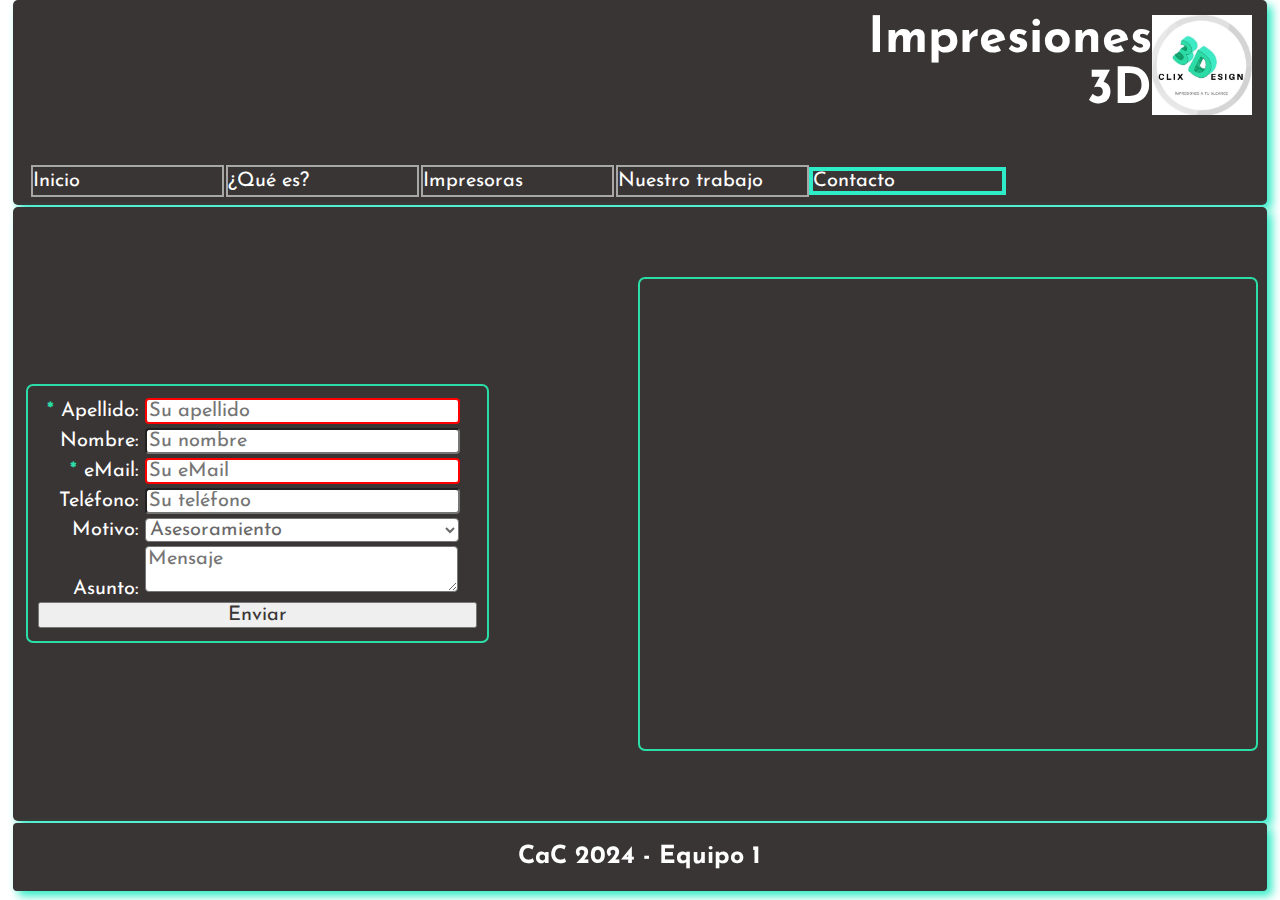
==== contacto.html @ 899c399b "first commit" ====
<!DOCTYPE html>
<html lang="sp">
<head>
    <meta charset="UTF-8">
    <meta name="viewport" content="width=device-width, initial-scale=1.0">
    <link rel="stylesheet" href="estilos.css">
    <link rel="preconnect" href="https://fonts.googleapis.com">
    <link rel="preconnect" href="https://fonts.gstatic.com" crossorigin>
    <link href="https://fonts.googleapis.com/css2?family=Josefin+Sans:ital,wght@0,100..700;1,100..700&display=swap" rel="stylesheet">
    <link rel="preconnect" href="https://fonts.googleapis.com">
    <link rel="preconnect" href="https://fonts.gstatic.com" crossorigin>
    <link href="https://fonts.googleapis.com/css2?family=Josefin+Sans:ital,wght@0,100..700;1,100..700&family=Roboto+Slab:wght@100..900&display=swap" rel="stylesheet">
    <link href="https://use.fontawesome.com/releases/v5.0.8/css/all.css" rel="stylesheet">
    <title>CAC2024 - quees</title>
</head>
<body>
    <script>
        function Validar()
        {
            if(document.getElementById("apellido").value=="")
            {
                alert("Por favor ingrese su apellido")
                document.getElementById("apellido").focus()
                return
            }
            if(document.getElementById("email").value=="")
            {
                alert("Por favor ingrese su email")
                document.getElementById("email").focus()
            }
        }
    </script>
    <header>
        <nav>
            <ul class="contenedorMenu">
                <li class="itemMenu"><a href="index.html">Inicio</a></li>
                <li class="itemMenu"><a href="quees.html">¿Qué es?</a></li>
                <li class="itemMenu"><a href="impresoras.html">Impresoras</a></li>
                <li class="itemMenu"><a href="nuestrotrabajo.html">Nuestro trabajo</a></li>
                <li class="itemMenuSeleccionado">Contacto</li>
            </ul>
        </nav>
        <div class="contenedorMarca">
            <div class="contenedorTituloEncabezado">
                Impresiones<br>
                3D
            </div>
            <div class="contenedorLogo">
                <img class="imgLogo" src="imgs/logo.png" alt="">
            </div>
        </div>
    </header>
    <main class="cuerpo2H">
        <div class="contacto">
            <form class="formulario" action="">
                <label class="etiqueta"><span class="resaltado">* </span>Apellido:</label> <input class="campoEntrada" id="apellido" type="text" placeholder="Su apellido" required><br>
                <label class="etiqueta">Nombre:</label> <input class="campoEntrada" type="text" placeholder="Su nombre"><br>
                <label class="etiqueta"><span class="resaltado">* </span>eMail:</label> <input class="campoEntrada" id="email" type="text" placeholder="Su eMail" required><br>
                <label class="etiqueta">Teléfono:</label> <input class="campoEntrada" type="text" placeholder="Su teléfono"><br>
                <label class="etiqueta">Motivo:</label> <select name="motivo">
                    <option value="asesoramiento">Asesoramiento</option>
                    <option value="consulta">Consulta</option>
                </select><br>
                <label class="etiqueta">Asunto:</label> <textarea class="campoEntrada" name="" id="" placeholder="Mensaje"></textarea><br>
                <div class="contenedorBoton">
                    <input class="boton" type="button" value="Enviar" onclick="Validar()"><br>
                </div>
            </form>
            <iframe class="mapa" src="https://www.google.com/maps/embed?pb=!1m18!1m12!1m3!1d3348.135485633067!2d-60.635134724076316!3d-32.947432173592915!2m3!1f0!2f0!3f0!3m2!1i1024!2i768!4f13.1!3m3!1m2!1s0x95b7ab1c3cbaf851%3A0x9535997a023ab2eb!2sCEB%2C%20Buenos%20Aires%20789%2C%20S2000%20Rosario%2C%20Santa%20Fe!5e0!3m2!1ses!2sar!4v1715722926894!5m2!1ses!2sar" width="600" height="450" style="border:0;" allowfullscreen="" loading="lazy" referrerpolicy="no-referrer-when-downgrade"></iframe>
        </div>
</main>
    <footer>
        CaC 2024 - Equipo 1
    </footer>
</body>
</html>
---- estilos.css ----
/* Cada categoria y cada regla
   están en orden alfabético */
/* General */
*
{
    margin: 0;
}

/* Etiquetas HTML */
a
{
    color: white;
    display: block;
    outline: 2px solid #a8a7a7;
    text-decoration: none;
}

a:hover
{
    outline: 2px solid white;
}

body
{
    color: white;
    display:grid;
    grid-template-rows: 3fr 9fr 1fr;
    height:99vh;
    margin: 0 auto;
    max-width: 1920px;
    row-gap: 2px;
    width: 100vw;
}

footer
{
    align-items: center;
    background-color: #393535;
    border-radius: 4px;
    box-shadow: 5px 5px 10px #2eecc7;
    display: flex;
    font-family: "Josefin Sans";
    font-size: 25px;
    font-size: 1.56em;
    font-weight: bold;
    height:100%;
    justify-content: center;
    margin: auto;
    width: 98%;
}

header
{
    background-color: #393535;
    border-radius: 5px;
    box-shadow: 5px 5px 10px #2eecc7;
    display: grid;
    grid-template-areas: 
    "menu marca";
    grid-template-columns: 1000px 1fr;
    gap: 10px;
    height:100%;
    margin: auto;
    width: 98%;
}

input:invalid
{
    border:2px solid red;
}

nav
{
    align-items: end;
    display: flex;
    margin-bottom: 10px;
    margin-left: 15px;
    width: 70%;
    width: 100%;
}

select
{
    background-color: white;
    border-radius: 4px;
    color: rgb(106, 105, 105);
    cursor: pointer;
    font-family: "Josefin Sans";
    font-size: 1.25em;
    margin: 2px;
    width: 71.5%;
}

/* Clases */
.boton
{
    color: #393535;
    cursor: pointer;
    margin: 3px auto;
    font-family: "Josefin Sans";
    font-size: 1.25em;
    width: 100%;
}

.boton:hover
{
    font-style: italic;
}

.campoEntrada
{
    border-radius: 4px;
    cursor: pointer;
    display: inline-block;
    font-family: "Josefin Sans";
    font-size: 1.25em;
    margin: 2px;
    width: 70%;
}

.cardTrabajo
{
    align-items: center;
    background-color: whitesmoke;
    border-radius: 10px;
    display: flex;
    height: 170px;
    justify-content: space-around;
    margin: 10px auto;
    outline: 2px solid #2bdda6;
    width: 85%;
}

/* Animación contacto */

.contenedorBoton:hover
{
    box-shadow: 0 0 10px #2eecc7;
    overflow: hidden;
    position: relative;
}

.contenedorBoton::before
{
    font-family: "Font Awesome 5 Free";
    color: #393535;
    cursor: pointer;
    font-weight: 900;
    font-size: 25px;
    font-size: 1.56em;
    font-style: italic;
    content: "\f2b6";
    position: absolute;
    top: 1px;
    left: 0;
    visibility: hidden;
    transition: left 300ms ease;
}
  
.contenedorBoton:hover::before
{
    left: 160px;
    visibility: visible;
}

.contenedorBoton:hover::after
{
    visibility:hidden;
}

.contenedorLogo
{
    align-items:center;
    display: flex;
    flex-direction: row;
    height: 100%;
    margin-right: 15px;
    width: 100px;
}

.contenedorMarca
{
    display: flex;
    grid-area: marca;
    justify-content: right;
}

.contenedorMenu
{
    display: inline-block;
    grid-area: menu;
    font-family: "Josefin Sans";
    font-size: 20px;
    font-size: 1.25em;
    list-style: none;
    margin: 0;
    padding-left: 5px;
    width: 81%;
    width: 100%;
}

.contenedorTituloEncabezado
{
    align-items: center;
    display: flex;
    font-family:"Josefin Sans";
    font-size: 3.13em;
    font-weight: bold;
    text-align:right;
}

.cuerpo2H
{
    align-items: center;
    background-color: #393535;
    border-radius: 5px;
    box-shadow: 5px 5px 10px #2eecc7;
    display: flex;
    height:100%;
    justify-content:space-between;
    margin: auto;
    width: 98%;
}

.cuerpo2H .contacto
{
    display: grid;
    height:fit-content;
    grid-template-areas:
    "formulario mapa";
    grid-template-columns: 50% 50%;
    width: 100%;
}

.cuerpo2H .index
{
    display: grid;
    grid-template-areas:
    "parrafo logo";
    grid-template-columns: 66% 33%;
}

.cuerpo2H p
{
    font-family: "Roboto Slab";
    font-size: 1.56em;
    grid-area: parrafo;
    height:400px;
    margin-left: 15px;
    width: 98%;
}

.cuerpo3v
{
    align-items: center;
    background-color: #393535;
    border-radius: 5px;
    box-shadow: 5px 5px 10px #2eecc7;
    display: flex;
    flex-direction: column;
    flex-wrap: wrap;
    height:100%;
    margin: auto;
    width: 98%;
}

.cuerpo3v div
{
    width: 95%;
    margin: auto;
}

.descripcionTrabajo
{
    color: black;
    font-family: "Roboto Slab";
    font-size: 1em;
    overflow: hidden;
    width: 240px;
}

.etiqueta
{
    text-align: right;
    display: inline-block;
    font-family: "Josefin Sans";
    font-size: 1.25em;
    width: 23%;
}

.formulario
{
    border-radius: 5px;
    height: fit-content;
    grid-area: formulario;
    margin-left:15px;
    margin-top: auto;
    margin-bottom: auto;
    outline: 2px solid #2bdda6;
    padding: 10px;
    width: 70%;

}

.imgLogo
{
    width: 100%;
}

.imgLogoGrande
{
    border-radius: 5px;
    grid-area: logo;
    margin-right: 15px;
    outline: 2px solid #2bdda6;
    width: 100%;
}

.imgTrabajo
{
    border-radius: 4px;
    height: 150px;
    width: 150px;
}

.itemMenu
{
    display: inline-block;
    height: 100%;
    line-height: 28px;
    width: 19%;
}

.itemMenuSeleccionado
{
    display: inline-block;
    height: 100%;
    outline: 4px solid #2eecc7;    
    width: 19%;
}

.josefin
{
    font-family: "Josefin Sans";
    font-size: 1.25em;
    margin-left: 10px;
}

.mapa
{
    border-radius: 5px;
    grid-area: mapa;
    margin-right: 15px;
    outline: 2px solid #2bdda6;
    padding: 10px;
    width: 95%;
}

.resaltado
{
    color: #2bdda6;
    font-weight: bold;
}

.roboto
{
    font-family: "Roboto Slab";
    font-size: 1.25em;
}

.trabajos
{
    align-items: center;
    background-color: #393535;
    border-radius: 5px;
    box-shadow: 5px 5px 10px #2eecc7;
    display: grid;
    gap: 10px;
    grid-template-columns: 1fr 1fr 1fr;
    grid-template-rows: 1fr 1fr 1fr;
    height:100%;
    margin: auto;
    width: 98%;
}

/* Media querys */
@media screen and (max-width:1423px)
{
    header
    {
        grid-template-areas:
        "marca marca"
        "menu menu";
        grid-template-rows: 2fr 1fr;
    }
}

@media screen and (max-width:1270px)
{
    .trabajos
    {
        gap: 10px;
        grid-template-columns: 1fr 1fr;
        grid-template-rows: 1fr 1fr 1fr 1fr;
    }   
}

@media screen and (max-width:1030px)
{
    header
    {
        grid-template-areas:
        "marca marca"
        "menu menu";
        grid-template-rows: 2fr 1fr;
    }
    
    .campoEntrada
    {
        width: 98%;
    }
    
    .campoEntradaSelect
    {
        width:99%
    }

    .contenedorMarca
    {
        margin: auto;
    }

    .cuerpo2H .contacto
    {
        grid-template-areas:
        "formulario"
        "mapa";
        grid-template-columns: 100%;
        grid-template-rows: 50% 50%;
    }    
    
    .formulario
    {
        /* height: 90%; */
        margin-top: 10px;
        margin-left: auto;
        margin-right: auto;
    }

    .mapa
    {
        margin-left: auto;
        margin-right: auto;
        margin-top: 15px;
        width: 80%;
    }
}

@media screen and (max-width:1025px)
{
    .cuerpo2H
    {
        align-items: center;
    }
    
    .cuerpo2H .index
    {
        grid-template-areas:
        "logo logo"
        "parrafo parrafo";
    }
    
    .imgLogoGrande
    {
        display:inline-block;
        margin: 10px auto;
        width: 30%;
    }
    .itemMenu, .itemMenuSeleccionado
    {
        width: 18%;
    }
    
}

@media screen and (max-width:985px)
{
    .trabajos
    {
        grid-template-columns: 48% 48%;
    }
}

@media screen and (max-width:968px)
{
    body
    {
        font-size: 14px;
    }

    .contenedorMenu .itemMenu, .contenedorMenu .itemMenuSeleccionado
    {
        width: 15%;
    }

    .cuerpo3v .roboto, .cuerpo3v .josefin
    {
        width:80%;
    }

    .cuerpo3v .josefin
    {
        width:80%;
    }

}

@media screen and (max-width:950px)
{
    body
    {
        background-color: red;
        font-size: 14px;
    }
    header
    {
        grid-template-areas:
        "marca"
        "menu";
        grid-template-columns: 100%;
        grid-template-rows: 50% 50%;
    }
    
    select
    {
        width: 100%;
    }

    .cardTrabajo
    {
        width: 130%;
        margin-left: 10px;
    }
    .contenedorMenu
    {
        display: flex;
        flex-direction: column;
        flex-wrap: wrap;
    }
    
    .contenedorMenu .itemMenu, .contenedorMenu .itemMenuSeleccionado
    {
        font-size: 1em;
        width: 91%;
    }

    .cuerpo2H .contacto
    {
        grid-template-areas:
        "formulario"
        "mapa";
        grid-template-columns: 100%;
        grid-template-rows: 50% 50%;
        width: 100%;
    } 
    
    .etiqueta
    {
        width: 30%;
        text-align: left;
    }

    .index p
    {
        height: fit-content;
        width: 80%;
    }

    .mapa
    {
        margin-bottom: 15px;
    }
    
    .trabajos
    {
        gap: 10px;
        grid-template-columns: 70%;
        grid-template-rows: repeat(9,1fr);
        width: 100%;
    }
}
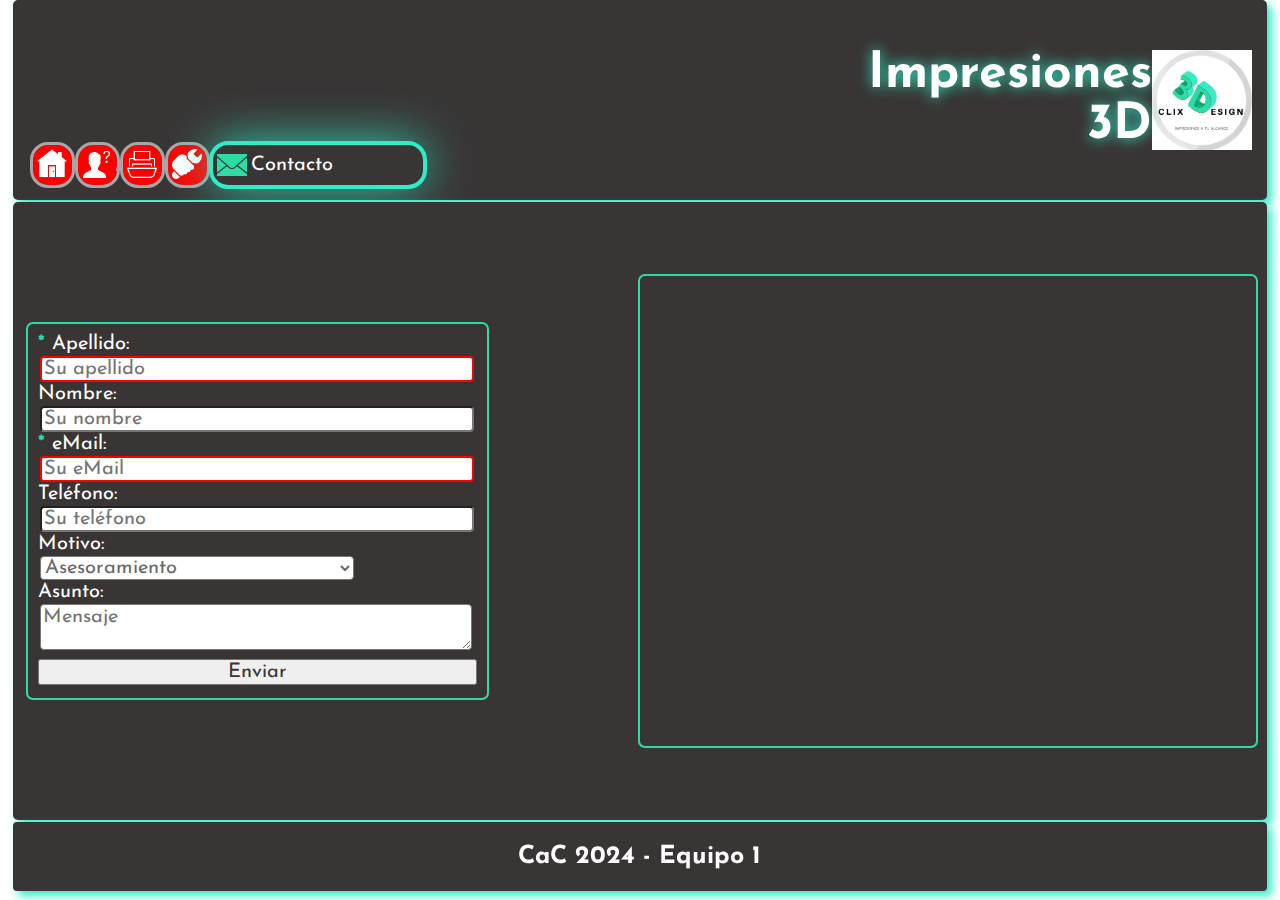
==== commit 3c9a1a16: "actualizacion 230524" ====
--- a/contacto.html
+++ b/contacto.html
@@ -33,11 +33,11 @@
     <header>
         <nav>
             <ul class="contenedorMenu">
-                <li class="itemMenu"><a href="index.html">Inicio</a></li>
-                <li class="itemMenu"><a href="quees.html">¿Qué es?</a></li>
-                <li class="itemMenu"><a href="impresoras.html">Impresoras</a></li>
-                <li class="itemMenu"><a href="nuestrotrabajo.html">Nuestro trabajo</a></li>
-                <li class="itemMenuSeleccionado">Contacto</li>
+                <li class="itemMenu"><a href="index.html"><id class="item"><img src="imgs/InicioBlanco.png" class="icono"> Inicio</id></a></li>
+                <li class="itemMenu"><a href="quees.html"><id class="item"><img src="imgs/AskBlanco.png" class="icono"> ¿Qué es?</a></id></li>                
+                <li class="itemMenu"><a href="impresoras.html"><id class="item"><img src="imgs/ImpresoraBlanco.png" class="icono"> Impresoras</a></id></li>
+                <li class="itemMenu"><a href="nuestrotrabajo.html"><id class="item"><img src="imgs/TrabajoBlanco.png" class="icono"> Nuestro Trabajo</id></a></li>
+                <li class="itemMenuSeleccionado"><id class="item"><img src="imgs/ContactoVerde.png" class="icono"> Contacto</id></li>
             </ul>
         </nav>
         <div class="contenedorMarca">
--- a/estilos.css
+++ b/estilos.css
@@ -11,13 +11,8 @@
 {
     color: white;
     display: block;
-    outline: 2px solid #a8a7a7;
+    /* outline: 2px solid #a8a7a7; */
     text-decoration: none;
-}
-
-a:hover
-{
-    outline: 2px solid white;
 }
 
 body
@@ -25,6 +20,7 @@
     color: white;
     display:grid;
     grid-template-rows: 3fr 9fr 1fr;
+    grid-template-rows: 200px 9fr 1fr;
     height:99vh;
     margin: 0 auto;
     max-width: 1920px;
@@ -57,7 +53,7 @@
     display: grid;
     grid-template-areas: 
     "menu marca";
-    grid-template-columns: 1000px 1fr;
+    grid-template-columns: 1fr 1fr;
     gap: 10px;
     height:100%;
     margin: auto;
@@ -75,7 +71,6 @@
     display: flex;
     margin-bottom: 10px;
     margin-left: 15px;
-    width: 70%;
     width: 100%;
 }
 
@@ -125,6 +120,7 @@
     border-radius: 10px;
     display: flex;
     height: 170px;
+    height: fit-content;
     justify-content: space-around;
     margin: 10px auto;
     outline: 2px solid #2bdda6;
@@ -144,6 +140,7 @@
 {
     font-family: "Font Awesome 5 Free";
     color: #393535;
+    color: red;
     cursor: pointer;
     font-weight: 900;
     font-size: 25px;
@@ -151,7 +148,7 @@
     font-style: italic;
     content: "\f2b6";
     position: absolute;
-    top: 1px;
+    top: 4px;
     left: 0;
     visibility: hidden;
     transition: left 300ms ease;
@@ -159,7 +156,7 @@
   
 .contenedorBoton:hover::before
 {
-    left: 160px;
+    left: 180px;
     visibility: visible;
 }
 
@@ -187,7 +184,6 @@
 
 .contenedorMenu
 {
-    display: inline-block;
     grid-area: menu;
     font-family: "Josefin Sans";
     font-size: 20px;
@@ -207,6 +203,10 @@
     font-size: 3.13em;
     font-weight: bold;
     text-align:right;
+    text-shadow: 0px 0px 14px #2eecc7;
+    /* transition-duration: 1s;
+    transform: rotate3d(0, 1, 0, 360deg); */
+    animation: rotar3D 6s linear infinite;
 }
 
 .cuerpo2H
@@ -281,18 +281,18 @@
 
 .etiqueta
 {
-    text-align: right;
     display: inline-block;
     font-family: "Josefin Sans";
     font-size: 1.25em;
     width: 23%;
+    text-align: right;
 }
 
 .formulario
 {
     border-radius: 5px;
+    grid-area: formulario;
     height: fit-content;
-    grid-area: formulario;
     margin-left:15px;
     margin-top: auto;
     margin-bottom: auto;
@@ -302,6 +302,12 @@
 
 }
 
+.icono
+{
+    margin:4px 4px;
+    width: 30px;
+}
+
 .imgLogo
 {
     width: 100%;
@@ -323,20 +329,45 @@
     width: 150px;
 }
 
+.item
+{
+    display: flex;
+    height: 100%;
+    align-items: center;
+}
+
 .itemMenu
 {
+    background-color: red;
+    border-radius: 15px;
     display: inline-block;
-    height: 100%;
-    line-height: 28px;
-    width: 19%;
+    height: 40px;
+    outline: 3px solid #a8a7a7;
+    overflow:hidden;
+    transition: width 0.5s linear;
+    white-space: nowrap;
+    width: 39px;
+}
+
+.itemMenu:hover
+{
+    outline: 4px solid white;
+    width: 29%;
+    .icono
+    {
+        animation: girar 0.4s linear;
+    }
 }
 
 .itemMenuSeleccionado
 {
+    border-radius: 15px;
+    box-shadow: 0px 0px 50px #2eecc7;
     display: inline-block;
-    height: 100%;
+    height: 40px;
     outline: 4px solid #2eecc7;    
-    width: 19%;
+    vertical-align:top;
+    width:210px;
 }
 
 .josefin
@@ -389,9 +420,19 @@
     header
     {
         grid-template-areas:
-        "marca marca"
-        "menu menu";
-        grid-template-rows: 2fr 1fr;
+        "menu marca";
+        grid-template-columns: 1fr 1fr;
+    }
+
+    .campoEntrada, .campoEntradaSelect
+    {
+        width: 97%;
+    }
+
+    .etiqueta
+    {
+        width:28%;
+        text-align: left;
     }
 }
 
@@ -410,14 +451,14 @@
     header
     {
         grid-template-areas:
-        "marca marca"
-        "menu menu";
-        grid-template-rows: 2fr 1fr;
-    }
-    
+        "menu marca";
+        grid-template-columns: 2fr 1fr;
+        gap: 10px;
+    }
+
     .campoEntrada
     {
-        width: 98%;
+        width: 70%;
     }
     
     .campoEntradaSelect
@@ -441,7 +482,6 @@
     
     .formulario
     {
-        /* height: 90%; */
         margin-top: 10px;
         margin-left: auto;
         margin-right: auto;
@@ -460,7 +500,7 @@
 {
     .cuerpo2H
     {
-        align-items: center;
+        width: 98%;
     }
     
     .cuerpo2H .index
@@ -468,19 +508,20 @@
         grid-template-areas:
         "logo logo"
         "parrafo parrafo";
+        grid-template-rows: 1fr 1fr;
+        width: 100%;
     }
     
     .imgLogoGrande
     {
-        display:inline-block;
-        margin: 10px auto;
-        width: 30%;
-    }
-    .itemMenu, .itemMenuSeleccionado
-    {
-        width: 18%;
-    }
-    
+        margin: 10px auto 1px auto;
+        width: 350px;
+    }
+
+    .index p
+    {
+        width: 98%;
+    }
 }
 
 @media screen and (max-width:985px)
@@ -498,11 +539,6 @@
         font-size: 14px;
     }
 
-    .contenedorMenu .itemMenu, .contenedorMenu .itemMenuSeleccionado
-    {
-        width: 15%;
-    }
-
     .cuerpo3v .roboto, .cuerpo3v .josefin
     {
         width:80%;
@@ -519,9 +555,12 @@
 {
     body
     {
-        background-color: red;
+        grid-template-rows: 400px auto 1fr;
         font-size: 14px;
-    }
+        padding: 0;
+        overflow: scroll;
+    }
+
     header
     {
         grid-template-areas:
@@ -529,6 +568,8 @@
         "menu";
         grid-template-columns: 100%;
         grid-template-rows: 50% 50%;
+        gap: 30px;
+        height: fit-content;
     }
     
     select
@@ -536,22 +577,32 @@
         width: 100%;
     }
 
+    .campoEntrada
+    {
+        width: 98%;
+    }
+    
+    .campoEntradaSelect
+    {
+        width:99%
+    }
+
     .cardTrabajo
     {
-        width: 130%;
-        margin-left: 10px;
+        width: 90%;
+        margin: 5px auto;
     }
     .contenedorMenu
     {
         display: flex;
         flex-direction: column;
+        gap: 10px;
         flex-wrap: wrap;
     }
-    
-    .contenedorMenu .itemMenu, .contenedorMenu .itemMenuSeleccionado
-    {
-        font-size: 1em;
-        width: 91%;
+
+    .contenedorMarca
+    {
+        margin-top: 5px;
     }
 
     .cuerpo2H .contacto
@@ -570,10 +621,25 @@
         text-align: left;
     }
 
+    .imgLogoGrande
+    {
+        width: 350px;
+    }
+
     .index p
     {
-        height: fit-content;
-        width: 80%;
+        margin: auto;
+        width: 95%;
+    }
+
+    .itemMenu:hover
+    {
+        width: 91%;
+    }
+    
+    .itemMenuSeleccionado
+    {
+        width: 91%;
     }
 
     .mapa
@@ -583,10 +649,34 @@
     
     .trabajos
     {
-        gap: 10px;
-        grid-template-columns: 70%;
+        grid-template-columns: 100%;
         grid-template-rows: repeat(9,1fr);
-        width: 100%;
-    }
-}
-
+        width: 98%;
+    }
+}
+
+/* Animaciones */
+@keyframes girar
+{
+    from
+    {
+        transform: rotate(0deg);
+    }
+    to
+    {
+        transform: rotate(360deg);
+    }
+}
+
+@keyframes rotar3D
+{
+    from
+    {
+        transform: rotate3d(0,1,0, 0deg);
+    }
+    to
+    {
+        transform: rotate3d(0,1,0, 360deg);
+    }
+}
+
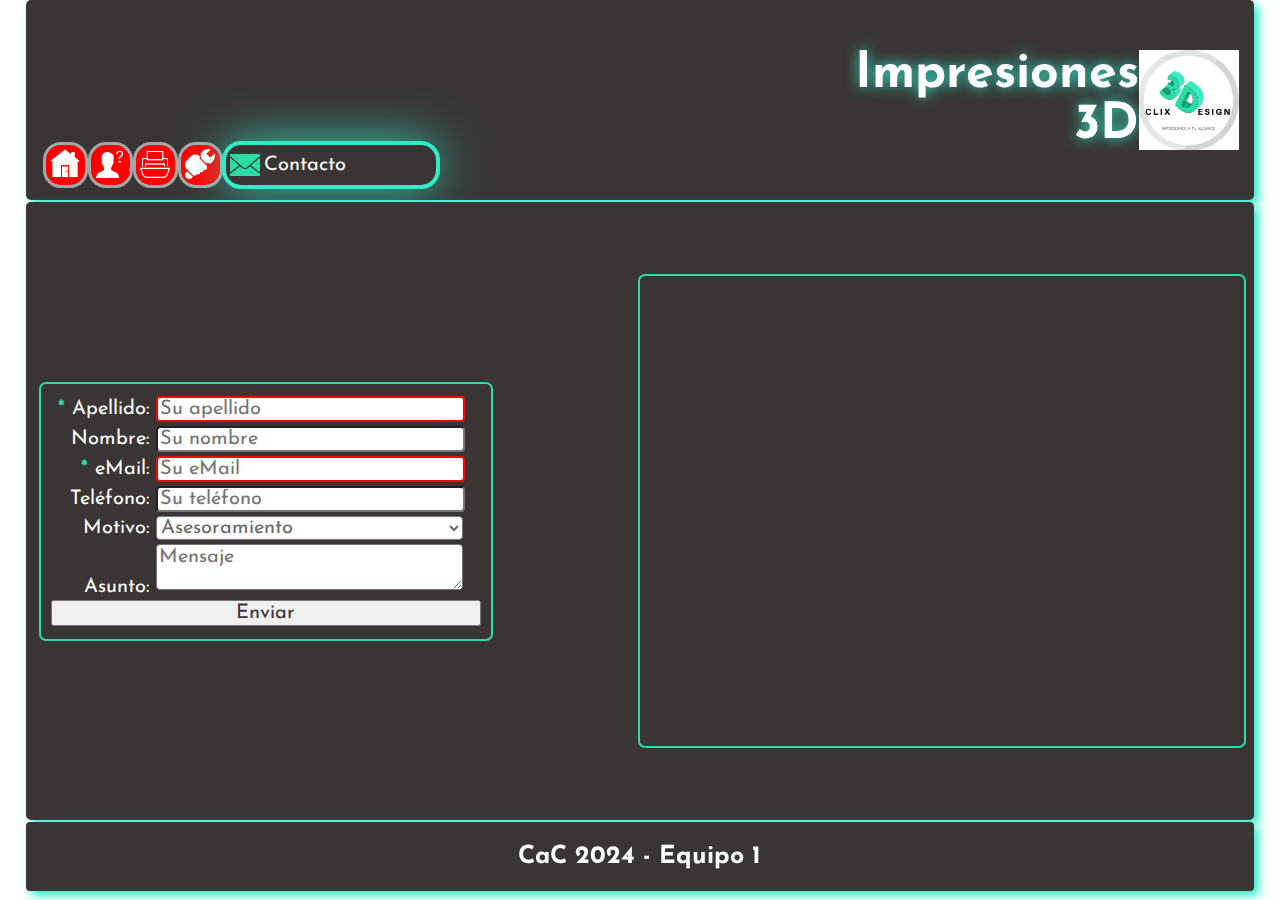
==== commit 79c6c321: "prueba 230524 01" ====
--- a/contacto.html
+++ b/contacto.html
@@ -11,7 +11,8 @@
     <link rel="preconnect" href="https://fonts.gstatic.com" crossorigin>
     <link href="https://fonts.googleapis.com/css2?family=Josefin+Sans:ital,wght@0,100..700;1,100..700&family=Roboto+Slab:wght@100..900&display=swap" rel="stylesheet">
     <link href="https://use.fontawesome.com/releases/v5.0.8/css/all.css" rel="stylesheet">
-    <title>CAC2024 - quees</title>
+    <link rel="icon" href="imgs/3d.ico" type="image/x-icon">
+    <title>CAC2024 - contacto</title>
 </head>
 <body>
     <script>
--- a/estilos.css
+++ b/estilos.css
@@ -57,7 +57,7 @@
     gap: 10px;
     height:100%;
     margin: auto;
-    width: 98%;
+    width: 96%;
 }
 
 input:invalid
@@ -72,6 +72,11 @@
     margin-bottom: 10px;
     margin-left: 15px;
     width: 100%;
+}
+
+main, footer
+{
+    width: 96%;
 }
 
 select
@@ -119,11 +124,11 @@
     background-color: whitesmoke;
     border-radius: 10px;
     display: flex;
-    height: 170px;
     height: fit-content;
     justify-content: space-around;
     margin: 10px auto;
     outline: 2px solid #2bdda6;
+    padding: 3px;
     width: 85%;
 }
 
@@ -188,10 +193,10 @@
     font-family: "Josefin Sans";
     font-size: 20px;
     font-size: 1.25em;
+    height: fit-content;
     list-style: none;
     margin: 0;
     padding-left: 5px;
-    width: 81%;
     width: 100%;
 }
 
@@ -204,8 +209,6 @@
     font-weight: bold;
     text-align:right;
     text-shadow: 0px 0px 14px #2eecc7;
-    /* transition-duration: 1s;
-    transform: rotate3d(0, 1, 0, 360deg); */
     animation: rotar3D 6s linear infinite;
 }
 
@@ -219,7 +222,7 @@
     height:100%;
     justify-content:space-between;
     margin: auto;
-    width: 98%;
+    width: 96%;
 }
 
 .cuerpo2H .contacto
@@ -261,7 +264,7 @@
     flex-wrap: wrap;
     height:100%;
     margin: auto;
-    width: 98%;
+    width: 96%;
 }
 
 .cuerpo3v div
@@ -285,6 +288,7 @@
     font-family: "Josefin Sans";
     font-size: 1.25em;
     width: 23%;
+    white-space: nowrap;
     text-align: right;
 }
 
@@ -408,57 +412,55 @@
     display: grid;
     gap: 10px;
     grid-template-columns: 1fr 1fr 1fr;
-    grid-template-rows: 1fr 1fr 1fr;
+    /* grid-template-rows: 1fr 1fr 1fr; */
     height:100%;
     margin: auto;
-    width: 98%;
+    /* width: 96%; */
 }
 
 /* Media querys */
-@media screen and (max-width:1423px)
-{
+@media only screen and (max-width:1240px)
+{
+    .trabajos
+    {
+        grid-template-columns: 1fr 1fr;
+    }
+    
+}
+
+@media only screen and (max-width:1080px)
+{
+    body
+    {
+        grid-template-rows: 400px auto 3fr;
+        font-size: 14px;
+        padding: 0;
+    }
+    header, main, footer
+    {
+        margin: 0;
+        width: 97%;
+    }
+
     header
     {
         grid-template-areas:
-        "menu marca";
-        grid-template-columns: 1fr 1fr;
-    }
-
-    .campoEntrada, .campoEntradaSelect
-    {
-        width: 97%;
-    }
-
-    .etiqueta
-    {
-        width:28%;
-        text-align: left;
-    }
-}
-
-@media screen and (max-width:1270px)
-{
-    .trabajos
-    {
-        gap: 10px;
-        grid-template-columns: 1fr 1fr;
-        grid-template-rows: 1fr 1fr 1fr 1fr;
-    }   
-}
-
-@media screen and (max-width:1030px)
-{
-    header
-    {
-        grid-template-areas:
-        "menu marca";
-        grid-template-columns: 2fr 1fr;
-        gap: 10px;
+        "marca"
+        "menu";
+        grid-template-columns: 1fr;
+        grid-template-rows: 50% 50%;
+        /* gap: 30px; */
+        height: fit-content;
+    }
+    
+    select
+    {
+        width: 100%;
     }
 
     .campoEntrada
     {
-        width: 70%;
+        width: 98%;
     }
     
     .campoEntradaSelect
@@ -466,143 +468,39 @@
         width:99%
     }
 
+    .cardTrabajo
+    {
+        margin: 5px auto 10px;
+        padding: 3px;
+        width: 90%;
+    }
+    .contenedorMenu
+    {
+        display: flex;
+        flex-direction: column;
+        gap: 10px;
+        flex-wrap: wrap;
+        /* height: fit-content; */
+    }
+
     .contenedorMarca
     {
-        margin: auto;
-    }
-
-    .cuerpo2H .contacto
-    {
-        grid-template-areas:
-        "formulario"
-        "mapa";
-        grid-template-columns: 100%;
-        grid-template-rows: 50% 50%;
-    }    
-    
-    .formulario
-    {
-        margin-top: 10px;
-        margin-left: auto;
-        margin-right: auto;
-    }
-
-    .mapa
-    {
-        margin-left: auto;
-        margin-right: auto;
-        margin-top: 15px;
-        width: 80%;
-    }
-}
-
-@media screen and (max-width:1025px)
-{
+        margin-top: 5px;
+    }
+
     .cuerpo2H
     {
-        width: 98%;
-    }
-    
+        width: 100%;
+    }
+
     .cuerpo2H .index
     {
         grid-template-areas:
         "logo logo"
         "parrafo parrafo";
         grid-template-rows: 1fr 1fr;
+        height: fit-content;
         width: 100%;
-    }
-    
-    .imgLogoGrande
-    {
-        margin: 10px auto 1px auto;
-        width: 350px;
-    }
-
-    .index p
-    {
-        width: 98%;
-    }
-}
-
-@media screen and (max-width:985px)
-{
-    .trabajos
-    {
-        grid-template-columns: 48% 48%;
-    }
-}
-
-@media screen and (max-width:968px)
-{
-    body
-    {
-        font-size: 14px;
-    }
-
-    .cuerpo3v .roboto, .cuerpo3v .josefin
-    {
-        width:80%;
-    }
-
-    .cuerpo3v .josefin
-    {
-        width:80%;
-    }
-
-}
-
-@media screen and (max-width:950px)
-{
-    body
-    {
-        grid-template-rows: 400px auto 1fr;
-        font-size: 14px;
-        padding: 0;
-        overflow: scroll;
-    }
-
-    header
-    {
-        grid-template-areas:
-        "marca"
-        "menu";
-        grid-template-columns: 100%;
-        grid-template-rows: 50% 50%;
-        gap: 30px;
-        height: fit-content;
-    }
-    
-    select
-    {
-        width: 100%;
-    }
-
-    .campoEntrada
-    {
-        width: 98%;
-    }
-    
-    .campoEntradaSelect
-    {
-        width:99%
-    }
-
-    .cardTrabajo
-    {
-        width: 90%;
-        margin: 5px auto;
-    }
-    .contenedorMenu
-    {
-        display: flex;
-        flex-direction: column;
-        gap: 10px;
-        flex-wrap: wrap;
-    }
-
-    .contenedorMarca
-    {
-        margin-top: 5px;
     }
 
     .cuerpo2H .contacto
@@ -610,24 +508,36 @@
         grid-template-areas:
         "formulario"
         "mapa";
-        grid-template-columns: 100%;
-        grid-template-rows: 50% 50%;
+        grid-template-columns: 1fr;
+        grid-template-rows: 1fr 1fr;
+        margin: auto;
         width: 100%;
     } 
     
+    .cuerpo3v
+    {
+        margin: 0;
+        width:97%;
+    }
+
     .etiqueta
     {
         width: 30%;
         text-align: left;
     }
 
+    .formulario
+    {
+        margin: auto;
+    }
+
     .imgLogoGrande
     {
-        width: 350px;
-    }
-
+        width: 100%;
+    }
     .index p
     {
+        height: fit-content;
         margin: auto;
         width: 95%;
     }
@@ -649,9 +559,9 @@
     
     .trabajos
     {
-        grid-template-columns: 100%;
-        grid-template-rows: repeat(9,1fr);
-        width: 98%;
+        grid-template-columns: 1fr;
+        margin: 0;
+        width: 97%;
     }
 }
 
